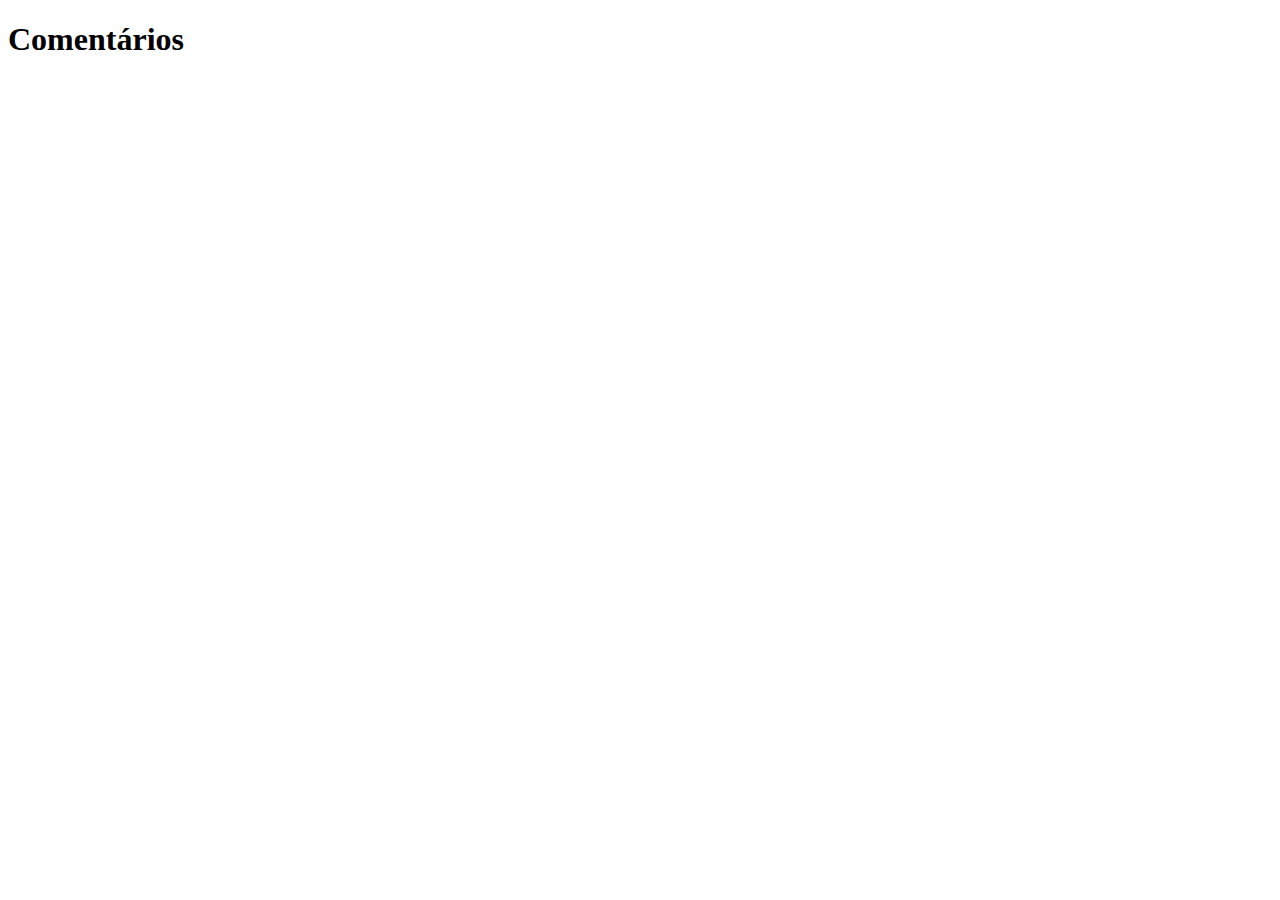
==== index.html @ e5bf2535 "repag" ====
<!DOCTYPE html>
<html lang="pt-BR">
<head>
  <meta charset="UTF-8">
  <meta name="viewport" content="width=device-width, initial-scale=1.0">
  <title>Dantas da Bet</title>
  <link rel="stylesheet" href="style.css">
</head>
<body>
  <h1>Comentários</h1>
</body>
</html>
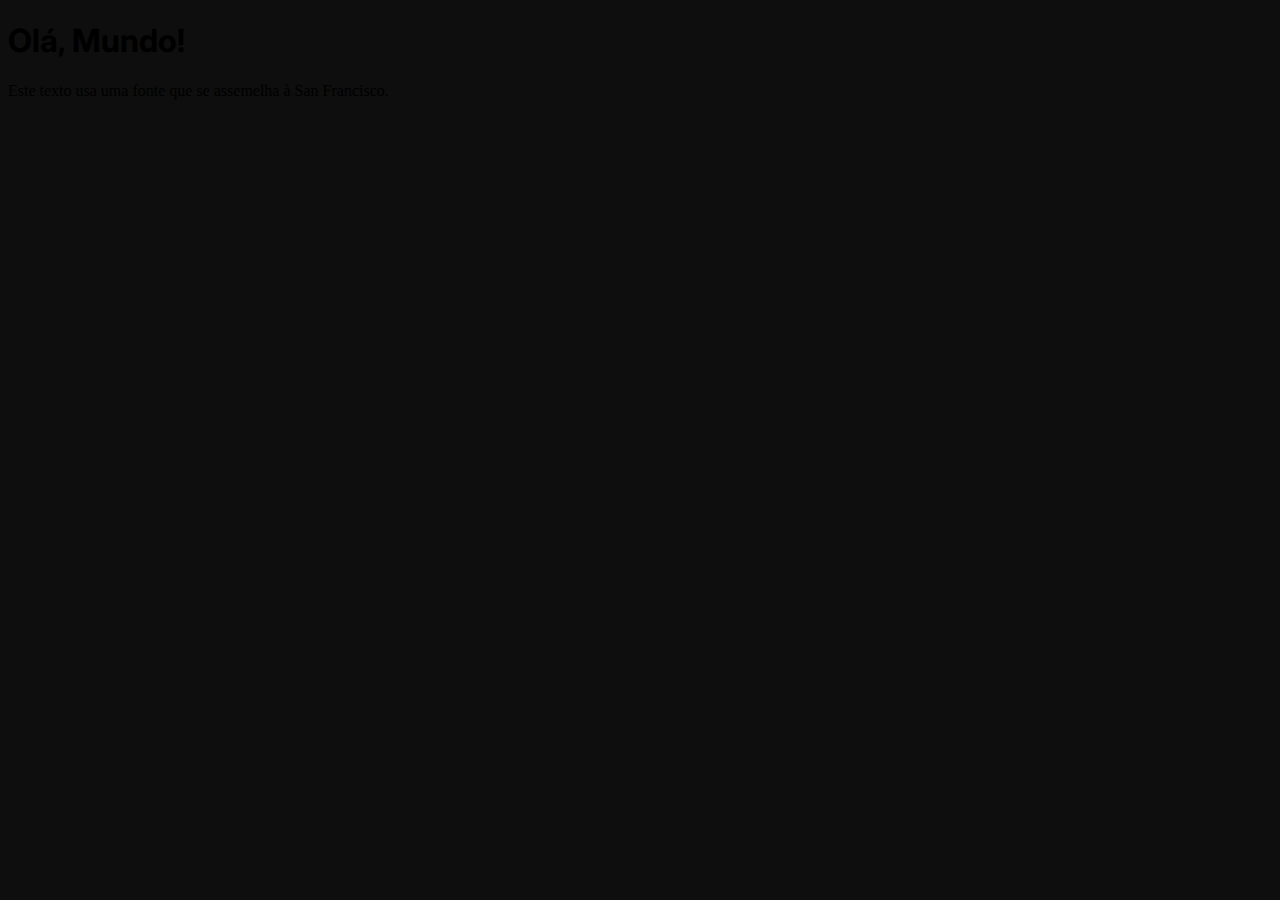
==== commit 2c65433c: "Update index.html" ====
--- a/index.html
+++ b/index.html
@@ -1,12 +1,13 @@
 <!DOCTYPE html>
 <html lang="pt-BR">
 <head>
-  <meta charset="UTF-8">
-  <meta name="viewport" content="width=device-width, initial-scale=1.0">
-  <title>Dantas da Bet</title>
-  <link rel="stylesheet" href="style.css">
+    <meta charset="UTF-8">
+    <meta name="viewport" content="width=device-width, initial-scale=1.0">
+    <link rel="stylesheet" href="styles.css"> <!-- seu arquivo CSS -->
+    <title>Dantas da Bet</title>
 </head>
 <body>
-  <h1>Comentários</h1>
+    <h1>Olá, Mundo!</h1>
+    <p>Este texto usa uma fonte que se assemelha à San Francisco.</p>
 </body>
-</html>+</html>
--- a/styles.css
+++ b/styles.css
@@ -0,0 +1,9 @@
+@import url('https://fonts.googleapis.com/css2?family=Inter:wght@400;700&family=Noto+Sans:wght@400;700&display=swap');
+
+body {
+  background-color: #0e0e0e;
+}
+
+h1 {
+  font-family: 'Inter', 'Noto Sans', Arial, Roboto, sans-serif;
+}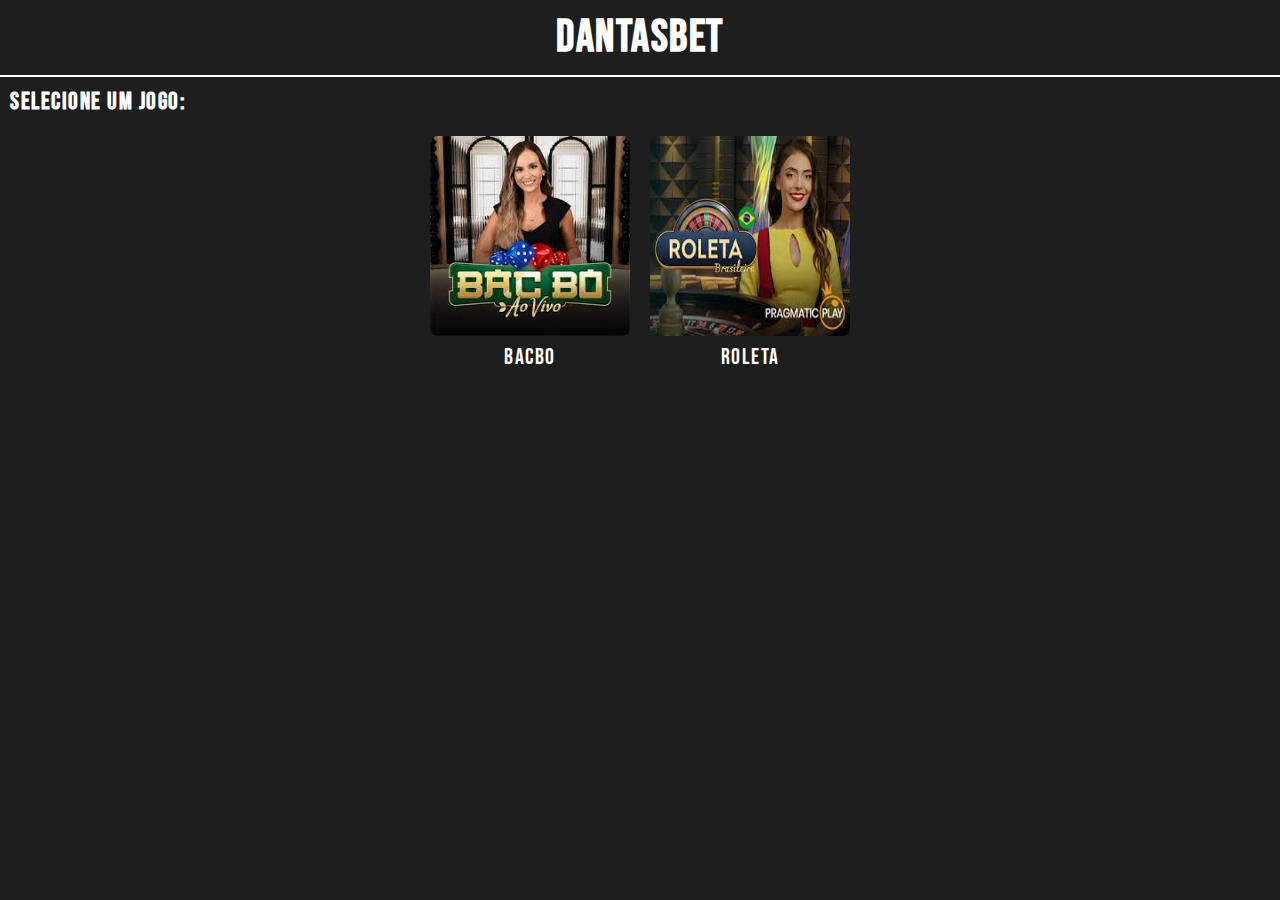
==== commit 3004f206: "Add files via upload" ====
--- a/index.html
+++ b/index.html
@@ -1,13 +1,22 @@
 <!DOCTYPE html>
-<html lang="pt-BR">
+<html lang="pt-br">
 <head>
     <meta charset="UTF-8">
     <meta name="viewport" content="width=device-width, initial-scale=1.0">
-    <link rel="stylesheet" href="styles.css"> <!-- seu arquivo CSS -->
-    <title>Dantas da Bet</title>
+    <title>DantasBet</title>
+    <link rel="stylesheet" href="style.css">
 </head>
 <body>
-    <h1>Olá, Mundo!</h1>
-    <p>Este texto usa uma fonte que se assemelha à San Francisco.</p>
+    <header>
+        <h1 class="titulo">DantasBet</h1>
+    </header>
+
+    <main>
+        <h2 class="opcoes">Selecione um jogo:</h2>
+        <div class="links-container">
+            <a href="assets/jogos/bacbo/index.html" class="link-bacbo"><img src="assets/img/bacbo.jpg" alt="bacbo" class="img-bacbo">BacBo</a>
+            <a href="assets/jogos/roleta/index.html" class="link-roleta"><img src="assets/img/roleta.jpg" alt="roleta" class="img-roleta">Roleta</a>
+        </div>
+    </main>
 </body>
-</html>
+</html>--- a/style.css
+++ b/style.css
@@ -0,0 +1,54 @@
+@import url('https://fonts.googleapis.com/css2?family=Bebas+Neue&display=swap');
+
+* {
+    margin: 0;
+    padding: 0;
+    border: 0;
+}
+
+body {
+    background-color: #1e1e1e;
+    color: white;
+    font-family: "Bebas Neue", sans-serif;
+    letter-spacing: 1.5px;
+}
+
+header {
+    border-bottom: solid 2px white;
+}
+
+.titulo {
+    text-align: center;
+    font-size: 45px;
+    margin: 10px;
+}
+
+.opcoes {
+    margin: 10px 0px 0px 10px;
+}
+
+.links-container {
+    display: flex; /* Organiza os itens em linha */
+    justify-content: center; /* Centraliza os links horizontalmente */
+    gap: 20px; /* Espaçamento entre os links */
+    margin-top: 20px;
+  }
+
+  /* Estilo para cada link */
+  .link-bacbo, .link-roleta {
+    display: flex;
+    flex-direction: column; /* Coloca imagem e texto na vertical */
+    align-items: center; /* Centraliza na horizontal */
+    text-decoration: none; /* Remove sublinhado dos links */
+    color: white; /* Cor do texto */
+    font-family: "Bebas Neue", sans-serif;
+    font-size: 22px;
+  }
+
+  /* Estilo das imagens */
+  .img-bacbo, .img-roleta {
+    width: 200px; /* Ajusta a largura das imagens */
+    height: 200px; /* Mantém a proporção da imagem */
+    border-radius: 8px; /* Bordas arredondadas */
+    margin-bottom: 8px; /* Espaço entre imagem e texto */
+  }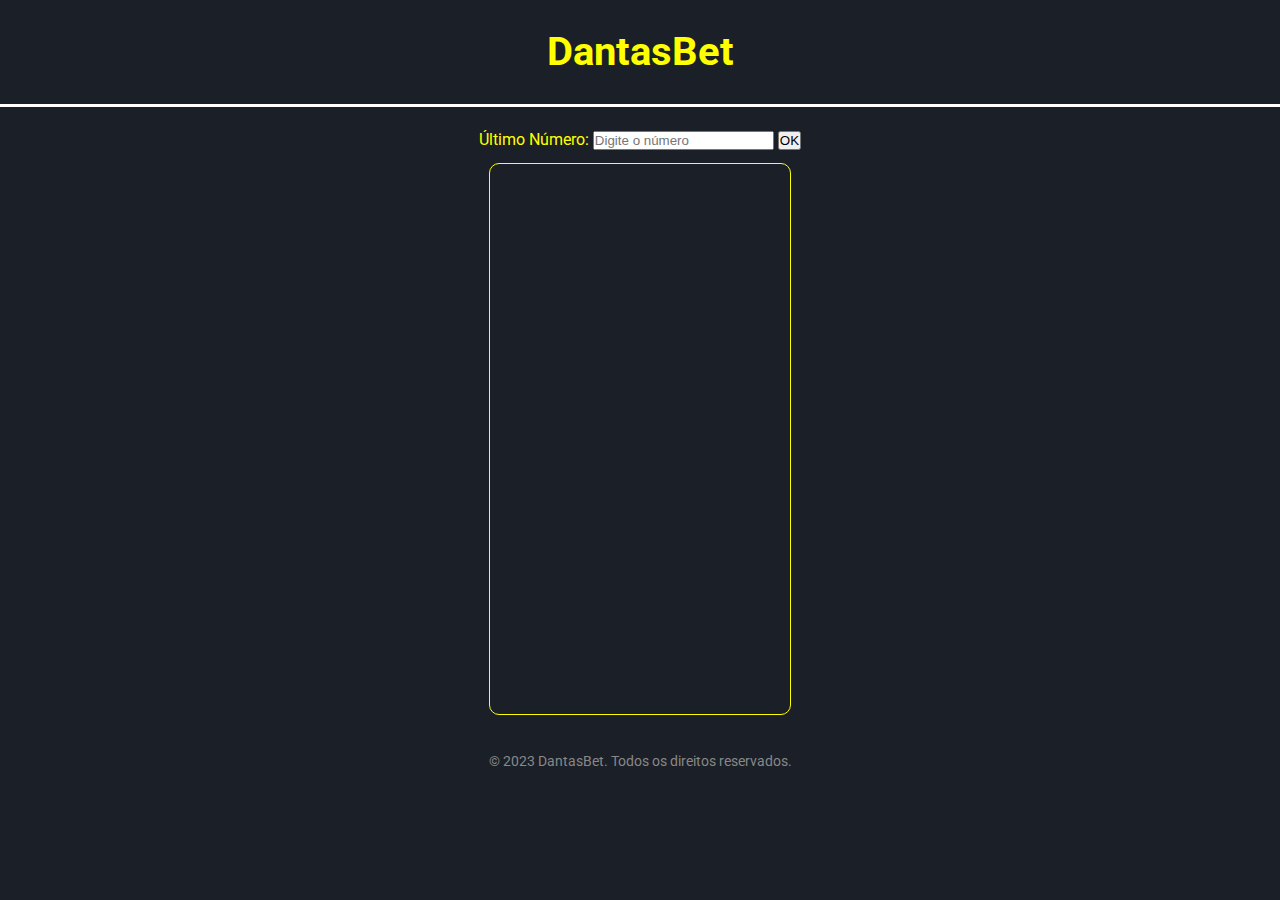
==== commit c09bcfdb: "Add files via upload" ====
--- a/index.html
+++ b/index.html
@@ -3,20 +3,88 @@
 <head>
     <meta charset="UTF-8">
     <meta name="viewport" content="width=device-width, initial-scale=1.0">
-    <title>DantasBet</title>
+    <title>Dantas Bet</title>
     <link rel="stylesheet" href="style.css">
+    <link href="https://fonts.googleapis.com/css2?family=Roboto:wght@400;700&display=swap" rel="stylesheet">
 </head>
 <body>
     <header>
-        <h1 class="titulo">DantasBet</h1>
+        <h1 class="titulo_header">DantasBet</h1>
     </header>
 
     <main>
-        <h2 class="opcoes">Selecione um jogo:</h2>
-        <div class="links-container">
-            <a href="assets/jogos/bacbo/index.html" class="link-bacbo"><img src="assets/img/bacbo.jpg" alt="bacbo" class="img-bacbo">BacBo</a>
-            <a href="assets/jogos/roleta/index.html" class="link-roleta"><img src="assets/img/roleta.jpg" alt="roleta" class="img-roleta">Roleta</a>
+        <div class="input_container">
+            <label for="ultimoNumero">Último Número:</label>
+            <input type="text" id="ultimoNumero" placeholder="Digite o número">
+            <button id="confirmarBtn">OK</button>
+        </div>
+        <div id="resultado"></div>
+        <div class="espaco_casino">
+            <iframe src="https://brgame.vip/" class="tela_casino"></iframe>
         </div>
     </main>
+
+    <footer>
+        <p>&copy; 2023 DantasBet. Todos os direitos reservados.</p>
+    </footer>
+
+    <script>
+        // Mapeamento dos números e suas mensagens de entrada
+        const mensagens = {
+            0: "entrar no 34, 14, 32, 10 com 1 vizinho",
+            1: "entrar no 36, 1, 2, 29 com 1 vizinho",
+            2: "entrar no 20, 5, 22, 2 com 1 vizinho",
+            3: "entrar no 35, 4, 33, 6 com 1 vizinho",
+            4: "entrar no 12, 22, 2, 24 com 1 vizinho",
+            5: "entrar no 18, 6, 24, 2 com 1 vizinho",
+            6: "entrar no 5, 20, 12, 17 com 1 vizinho",
+            7: "entrar no 16, 14, 28, 4 com 1 vizinho",
+            8: "entrar no 11, 28, 35, 31 com 1 vizinho",
+            9: "entrar no 31, 11, 6, 3 com 1 vizinho",
+            10: "entrar no 23, 20, 28, 19 com 1 vizinho",
+            11: "entrar no 8, 29, 31, 13 com 1 vizinho",
+            12: "entrar no 21, 32, 36, 3 com 1 vizinho",
+            13: "entrar no 31, 11, 33, 15 com 1 vizinho",
+            14: "entrar no 34, 14, 30, 5 com 1 vizinho",
+            15: "entrar no 35, 20, 17, 24 com 1 vizinho",
+            16: "entrar no 36, 19, 7, 34 com 1 vizinho",
+            17: "entrar no 17, 22, 16, 8 com 1 vizinho",
+            18: "entrar no 5, 6, 22, 19 com 1 vizinho",
+            19: "entrar no 16, 28, 21, 36 com 1 vizinho",
+            20: "entrar no 2, 20, 10, 6 com 1 vizinho",
+            21: "entrar no 21, 12, 19, 16 com 1 vizinho",
+            22: "entrar no 2, 17, 32, 18 com 1 vizinho",
+            23: "entrar no 32, 23, 7, 14 com 1 vizinho",
+            24: "entrar no 27, 22, 7, 26 com 1 vizinho",
+            25: "entrar no 27, 22, 2, 26 com 1 vizinho",
+            26: "entrar no 29, 0, 23, 34 com 1 vizinho",
+            27: "entrar no 24, 25, 13, 26 com 1 vizinho",
+            28: "entrar no 8, 12, 19, 24 com 1 vizinho",
+            29: "entrar no 26, 11, 1, 18 com 1 vizinho",
+            30: "entrar no 14, 30, 36, 16 com 1 vizinho",
+            31: "entrar no 13, 22, 28, 11 com 1 vizinho",
+            32: "entrar no 23, 12, 22, 15 com 1 vizinho",
+            33: "entrar no 36, 31, 3, 1 com 1 vizinho",
+            34: "entrar no 0, 14, 34, 36 com 1 vizinho",
+            35: "entrar no 15, 12, 8, 9 com 1 vizinho",
+            36: "entrar no 16, 36, 1, 12 com 1 vizinho"
+        };
+        
+        // Função para exibir a mensagem com base no número digitado
+        function confirmarNumero() {
+            const numero = document.getElementById("ultimoNumero").value;
+            const resultado = document.getElementById("resultado");
+        
+            if (mensagens.hasOwnProperty(numero)) {
+                resultado.textContent = `Recomendação: ${mensagens[numero]}`;
+            } else {
+                resultado.textContent = "Número inválido. Por favor, insira um número entre 0 e 36.";
+            }
+        }
+        
+        // Adiciona o evento de clique ao botão Confirmar
+        document.getElementById("confirmarBtn").addEventListener("click", confirmarNumero);
+        </script>
+        
 </body>
-</html>+</html>
--- a/style.css
+++ b/style.css
@@ -1,54 +1,86 @@
-@import url('https://fonts.googleapis.com/css2?family=Bebas+Neue&display=swap');
-
+/* Reset básico */
 * {
+    padding: 0;
     margin: 0;
-    padding: 0;
-    border: 0;
+    box-sizing: border-box;
 }
 
 body {
-    background-color: #1e1e1e;
-    color: white;
-    font-family: "Bebas Neue", sans-serif;
-    letter-spacing: 1.5px;
+    background-color: #1B1F27;
+    color: #ffffff;
+    font-family: 'Roboto', sans-serif;
+    line-height: 1.6;
+    display: flex;
+    flex-direction: column;
+    min-height: 100vh;
 }
 
 header {
-    border-bottom: solid 2px white;
+    padding: 20px;
+    border-bottom: 3px solid #ffffff;
+    text-align: center;
 }
 
-.titulo {
-    text-align: center;
-    font-size: 45px;
-    margin: 10px;
+.titulo_header {
+    font-size: 2.5rem;
+    color: yellow;
 }
 
-.opcoes {
-    margin: 10px 0px 0px 10px;
+main {
+    display:  flex;
+    align-items: center;
+    justify-content: center;
+    flex-direction: column;
+    padding: 20px;
 }
 
-.links-container {
-    display: flex; /* Organiza os itens em linha */
-    justify-content: center; /* Centraliza os links horizontalmente */
-    gap: 20px; /* Espaçamento entre os links */
-    margin-top: 20px;
-  }
+.input_container {
+    color: yellow;
+    padding-bottom: 10px;
+}
 
-  /* Estilo para cada link */
-  .link-bacbo, .link-roleta {
-    display: flex;
-    flex-direction: column; /* Coloca imagem e texto na vertical */
-    align-items: center; /* Centraliza na horizontal */
-    text-decoration: none; /* Remove sublinhado dos links */
-    color: white; /* Cor do texto */
-    font-family: "Bebas Neue", sans-serif;
-    font-size: 22px;
-  }
+.espaco_casino {
+    max-width: 1200px;
+    border-radius: 10px;
+    border: yellow 1px solid;
+    margin: auto;
+}
 
-  /* Estilo das imagens */
-  .img-bacbo, .img-roleta {
-    width: 200px; /* Ajusta a largura das imagens */
-    height: 200px; /* Mantém a proporção da imagem */
-    border-radius: 8px; /* Bordas arredondadas */
-    margin-bottom: 8px; /* Espaço entre imagem e texto */
-  }+.tela_casino { 
+    width: 100%;
+    height: 550px;
+    border: none; 
+    border-radius: 10px; 
+    display: block;
+    margin: auto; 
+}
+
+/* Estilos para o footer */
+footer {
+    background-color: #1B1F27;
+    color: #888888;
+    text-align: center;
+    padding: 15px;
+    font-size: 0.9rem;
+}
+
+/* Responsividade */
+@media (max-width: 768px) {
+    .titulo_header {
+        font-size: 2rem;
+    }
+
+    .tela_casino {
+        height: 550px;
+    }
+}
+
+@media (max-width: 480px) {
+    .titulo_header {
+        font-size: 1.8rem;
+    }
+
+    .tela_casino {
+        height: 550px;
+    }
+}
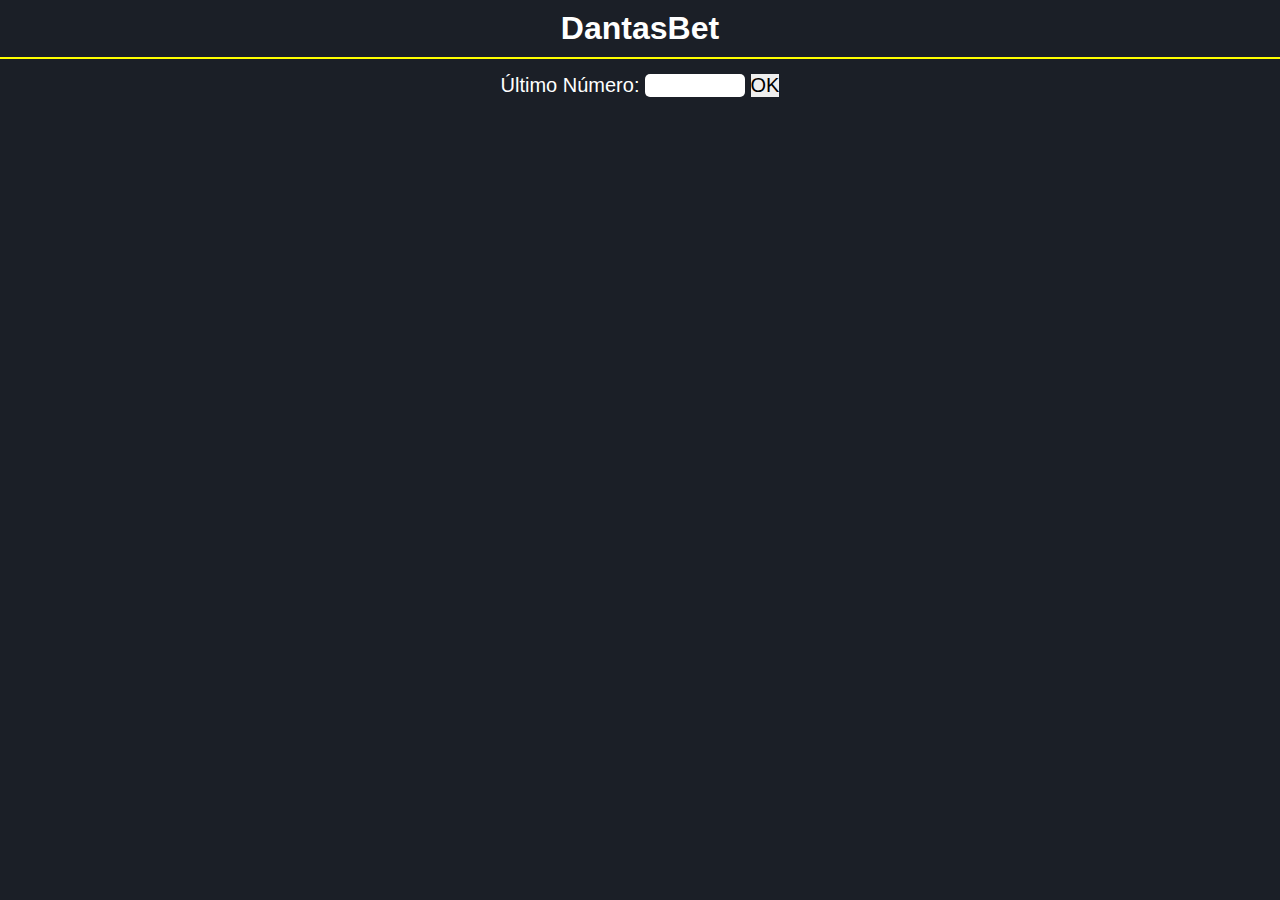
==== commit 98e1cc33: "Add files via upload" ====
--- a/index.html
+++ b/index.html
@@ -5,7 +5,6 @@
     <meta name="viewport" content="width=device-width, initial-scale=1.0">
     <title>Dantas Bet</title>
     <link rel="stylesheet" href="style.css">
-    <link href="https://fonts.googleapis.com/css2?family=Roboto:wght@400;700&display=swap" rel="stylesheet">
 </head>
 <body>
     <header>
@@ -15,76 +14,16 @@
     <main>
         <div class="input_container">
             <label for="ultimoNumero">Último Número:</label>
-            <input type="text" id="ultimoNumero" placeholder="Digite o número">
+            <input type="text" id="ultimoNumero">
             <button id="confirmarBtn">OK</button>
         </div>
         <div id="resultado"></div>
         <div class="espaco_casino">
-            <iframe src="https://brgame.vip/" class="tela_casino"></iframe>
+            <iframe src="https://9f.com/br/web/" class="tela_casino"></iframe>
         </div>
     </main>
 
-    <footer>
-        <p>&copy; 2023 DantasBet. Todos os direitos reservados.</p>
-    </footer>
-
-    <script>
-        // Mapeamento dos números e suas mensagens de entrada
-        const mensagens = {
-            0: "entrar no 34, 14, 32, 10 com 1 vizinho",
-            1: "entrar no 36, 1, 2, 29 com 1 vizinho",
-            2: "entrar no 20, 5, 22, 2 com 1 vizinho",
-            3: "entrar no 35, 4, 33, 6 com 1 vizinho",
-            4: "entrar no 12, 22, 2, 24 com 1 vizinho",
-            5: "entrar no 18, 6, 24, 2 com 1 vizinho",
-            6: "entrar no 5, 20, 12, 17 com 1 vizinho",
-            7: "entrar no 16, 14, 28, 4 com 1 vizinho",
-            8: "entrar no 11, 28, 35, 31 com 1 vizinho",
-            9: "entrar no 31, 11, 6, 3 com 1 vizinho",
-            10: "entrar no 23, 20, 28, 19 com 1 vizinho",
-            11: "entrar no 8, 29, 31, 13 com 1 vizinho",
-            12: "entrar no 21, 32, 36, 3 com 1 vizinho",
-            13: "entrar no 31, 11, 33, 15 com 1 vizinho",
-            14: "entrar no 34, 14, 30, 5 com 1 vizinho",
-            15: "entrar no 35, 20, 17, 24 com 1 vizinho",
-            16: "entrar no 36, 19, 7, 34 com 1 vizinho",
-            17: "entrar no 17, 22, 16, 8 com 1 vizinho",
-            18: "entrar no 5, 6, 22, 19 com 1 vizinho",
-            19: "entrar no 16, 28, 21, 36 com 1 vizinho",
-            20: "entrar no 2, 20, 10, 6 com 1 vizinho",
-            21: "entrar no 21, 12, 19, 16 com 1 vizinho",
-            22: "entrar no 2, 17, 32, 18 com 1 vizinho",
-            23: "entrar no 32, 23, 7, 14 com 1 vizinho",
-            24: "entrar no 27, 22, 7, 26 com 1 vizinho",
-            25: "entrar no 27, 22, 2, 26 com 1 vizinho",
-            26: "entrar no 29, 0, 23, 34 com 1 vizinho",
-            27: "entrar no 24, 25, 13, 26 com 1 vizinho",
-            28: "entrar no 8, 12, 19, 24 com 1 vizinho",
-            29: "entrar no 26, 11, 1, 18 com 1 vizinho",
-            30: "entrar no 14, 30, 36, 16 com 1 vizinho",
-            31: "entrar no 13, 22, 28, 11 com 1 vizinho",
-            32: "entrar no 23, 12, 22, 15 com 1 vizinho",
-            33: "entrar no 36, 31, 3, 1 com 1 vizinho",
-            34: "entrar no 0, 14, 34, 36 com 1 vizinho",
-            35: "entrar no 15, 12, 8, 9 com 1 vizinho",
-            36: "entrar no 16, 36, 1, 12 com 1 vizinho"
-        };
-        
-        // Função para exibir a mensagem com base no número digitado
-        function confirmarNumero() {
-            const numero = document.getElementById("ultimoNumero").value;
-            const resultado = document.getElementById("resultado");
-        
-            if (mensagens.hasOwnProperty(numero)) {
-                resultado.textContent = `Recomendação: ${mensagens[numero]}`;
-            } else {
-                resultado.textContent = "Número inválido. Por favor, insira um número entre 0 e 36.";
-            }
-        }
-        
-        // Adiciona o evento de clique ao botão Confirmar
-        document.getElementById("confirmarBtn").addEventListener("click", confirmarNumero);
-        </script>
+    <script src="script.js"></script>
         
 </body>
 </html>
--- a/style.css
+++ b/style.css
@@ -1,86 +1,57 @@
-/* Reset básico */
 * {
+    margin: 0;
     padding: 0;
-    margin: 0;
-    box-sizing: border-box;
+    border: 0;
 }
 
 body {
     background-color: #1B1F27;
-    color: #ffffff;
-    font-family: 'Roboto', sans-serif;
-    line-height: 1.6;
-    display: flex;
-    flex-direction: column;
-    min-height: 100vh;
+    font-family: 'Segoe UI', Tahoma, Geneva, Verdana, sans-serif;
+    color: white;
 }
 
 header {
-    padding: 20px;
-    border-bottom: 3px solid #ffffff;
-    text-align: center;
+    border-bottom: 2px solid yellow;
 }
 
 .titulo_header {
-    font-size: 2.5rem;
-    color: yellow;
-}
-
-main {
-    display:  flex;
-    align-items: center;
-    justify-content: center;
-    flex-direction: column;
-    padding: 20px;
+    text-align: center;
+    margin: 10px;
 }
 
 .input_container {
-    color: yellow;
-    padding-bottom: 10px;
+    text-align: center;
+    font-size: 20px;
+    margin: 15px;
+}
+
+#ultimoNumero {
+    font-size: 20px;
+    width: 100px;
+    text-align: center;
+    border-radius: 5px;
+}
+
+#confirmarBtn {
+    font-size: 20px;
+}
+
+#resultado {
+    text-align: center;
+    font-size: 15px;
+    margin-bottom: 15px;
 }
 
 .espaco_casino {
-    max-width: 1200px;
-    border-radius: 10px;
-    border: yellow 1px solid;
+    width: 90%;
+    height: 750px;
     margin: auto;
+    background-color: #1B1F27;
 }
 
-.tela_casino { 
+.tela_casino {
     width: 100%;
-    height: 550px;
-    border: none; 
-    border-radius: 10px; 
-    display: block;
-    margin: auto; 
+    height: 100%;
+    border-radius: 5px;
 }
 
-/* Estilos para o footer */
-footer {
-    background-color: #1B1F27;
-    color: #888888;
-    text-align: center;
-    padding: 15px;
-    font-size: 0.9rem;
-}
-
-/* Responsividade */
-@media (max-width: 768px) {
-    .titulo_header {
-        font-size: 2rem;
-    }
-
-    .tela_casino {
-        height: 550px;
-    }
-}
-
-@media (max-width: 480px) {
-    .titulo_header {
-        font-size: 1.8rem;
-    }
-
-    .tela_casino {
-        height: 550px;
-    }
-}
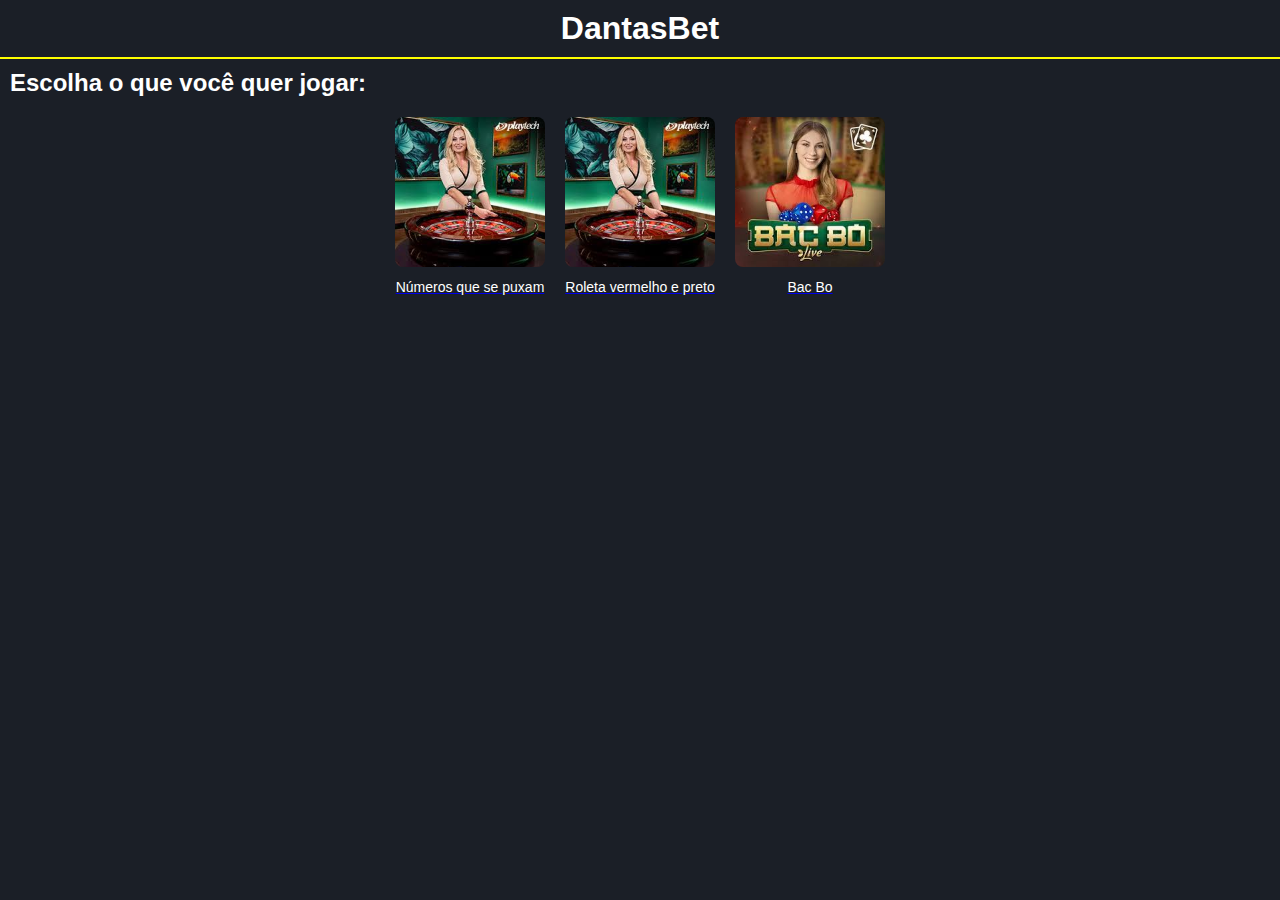
==== commit 1e02186a: "Add files via upload" ====
--- a/index.html
+++ b/index.html
@@ -4,26 +4,37 @@
     <meta charset="UTF-8">
     <meta name="viewport" content="width=device-width, initial-scale=1.0">
     <title>Dantas Bet</title>
-    <link rel="stylesheet" href="style.css">
+    <link rel="stylesheet" href="css/style.css">
 </head>
 <body>
     <header>
         <h1 class="titulo_header">DantasBet</h1>
     </header>
-
+        
     <main>
-        <div class="input_container">
-            <label for="ultimoNumero">Último Número:</label>
-            <input type="text" id="ultimoNumero">
-            <button id="confirmarBtn">OK</button>
-        </div>
-        <div id="resultado"></div>
-        <div class="espaco_casino">
-            <iframe src="https://9f.com/br/web/" class="tela_casino"></iframe>
+        <h2 class="escolha_jogo">Escolha o que você quer jogar:</h2>
+    
+        <div class="jogos">
+            <div class="jogo">
+                <a href="jogos/numeros_puxam/index.html">
+                    <img src="img/roleta.jpg" alt="Números que se puxam">
+                    <p>Números que se puxam</p>
+                </a>
+            </div>
+            <div class="jogo">
+                <a href="jogos/roleta_v_p/index.html">
+                    <img src="img/roleta.jpg" alt="Roleta vermelho e preto">
+                    <p>Roleta vermelho e preto</p>
+                </a>
+            </div>
+            <div class="jogo">
+                <a href="jogos/">
+                    <img src="img/bacbo.jpg" alt="Bac Bo">
+                    <p>Bac Bo</p>
+                </a>
+            </div>
         </div>
     </main>
-
-    <script src="script.js"></script>
-        
+    
 </body>
 </html>
--- a/css/style.css
+++ b/css/style.css
@@ -0,0 +1,48 @@
+* {
+    margin: 0;
+    padding: 0;
+    border: 0;
+}
+
+body {
+    background-color: #1B1F27;
+    font-family: 'Segoe UI', Tahoma, Geneva, Verdana, sans-serif;
+    color: white;
+}
+
+header {
+    border-bottom: 2px solid yellow;
+}
+
+.titulo_header {
+    text-align: center;
+    margin: 10px;
+}
+
+.escolha_jogo {
+    margin: 10px;
+}
+.jogos {
+    display: flex;
+    flex-wrap: wrap; /* Para quebrar linha se houver muitos itens */
+    justify-content: center; /* Centraliza os itens horizontalmente */
+    gap: 20px; /* Espaçamento entre as divs */
+    margin: 20px;
+}
+
+.jogo {
+    text-align: center; /* Centraliza o texto em relação à imagem */
+    max-width: 150px; /* Limita a largura da div */
+}
+
+.jogo img {
+    width: 100%; /* Faz a imagem ocupar toda a largura da div */
+    height: auto; /* Mantém a proporção da imagem */
+    border-radius: 8px; /* Adiciona bordas arredondadas (opcional) */
+}
+
+.jogo p {
+    margin-top: 8px; /* Espaçamento entre a imagem e o texto */
+    font-size: 14px; /* Ajusta o tamanho da fonte */
+    color: white;
+}
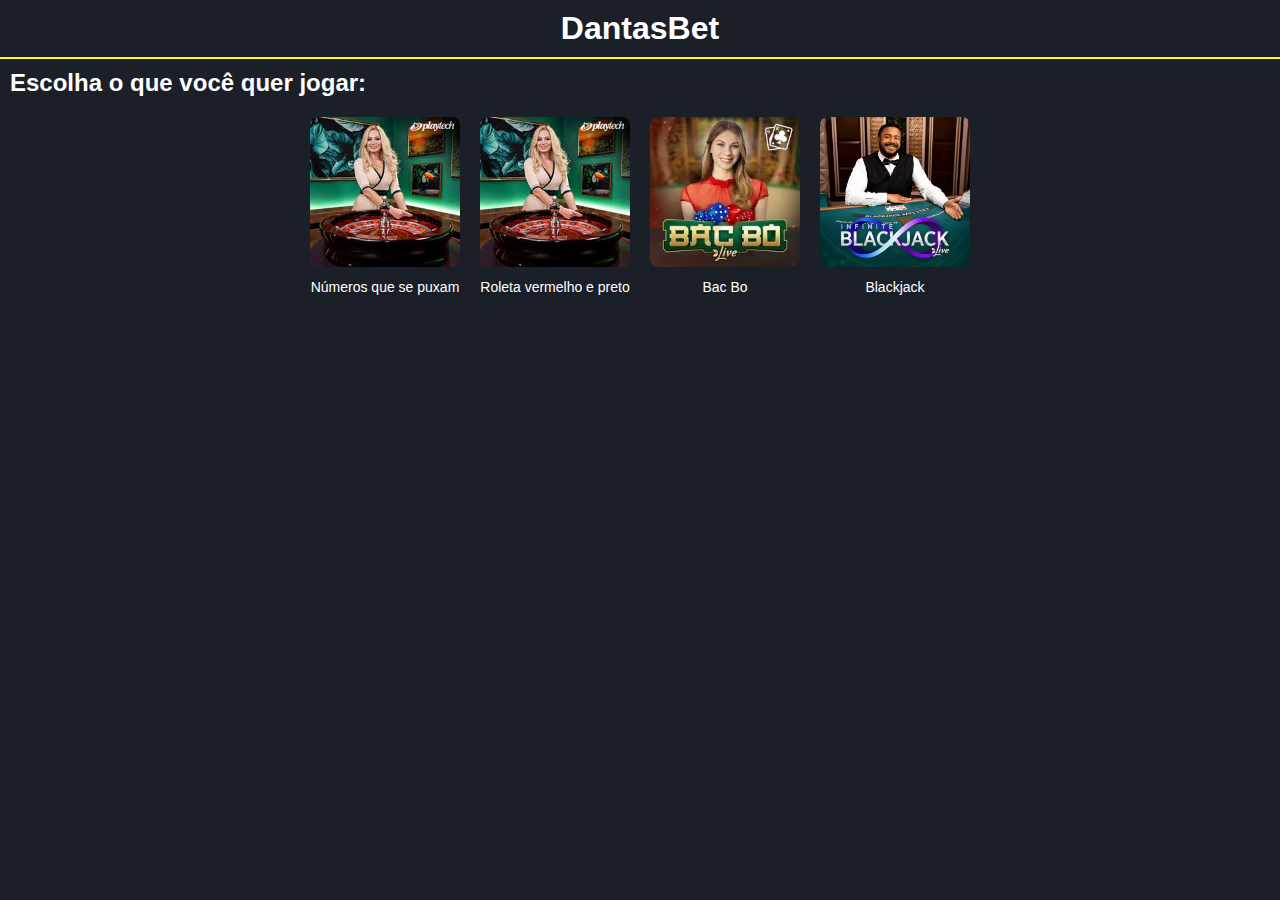
==== commit 7e458d54: "Add files via upload" ====
--- a/index.html
+++ b/index.html
@@ -28,9 +28,15 @@
                 </a>
             </div>
             <div class="jogo">
-                <a href="jogos/">
+                <a href="jogos/bacbo/index.html">
                     <img src="img/bacbo.jpg" alt="Bac Bo">
                     <p>Bac Bo</p>
+                </a>
+            </div>
+            <div class="jogo">
+                <a href="jogos/blackjack/index.html">
+                    <img src="img/blackjack.png" alt="Números que se puxam">
+                    <p>Blackjack</p>
                 </a>
             </div>
         </div>
